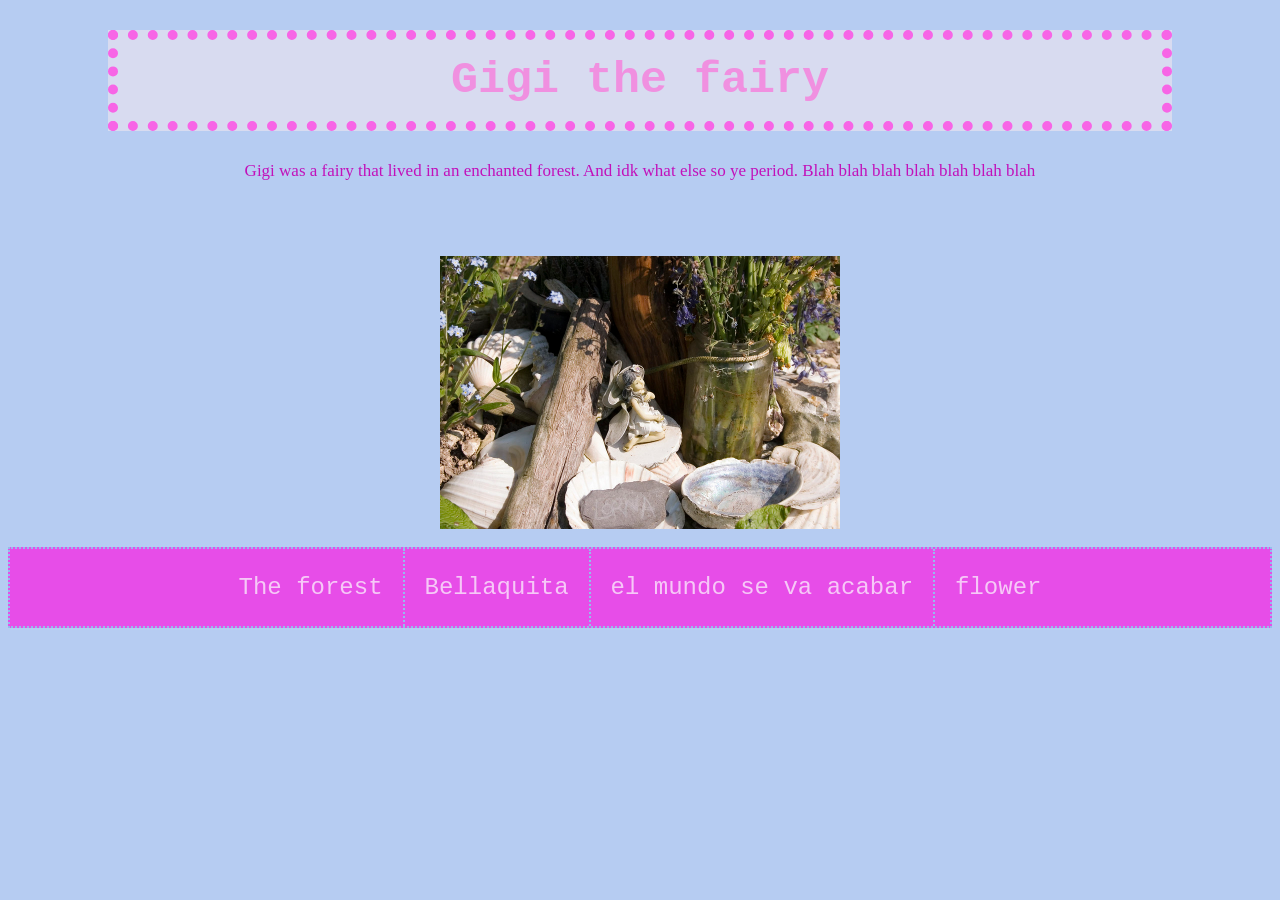
==== index.html @ dafdc54f "Add files via upload" ====
<!DOCTYPE html>
<html>
<head>
	<meta charset="utf-8">
	<meta name="viewport" content="width=device-width, initial-scale=1">
	<title>Gigi</title>
	<link rel="stylesheet" type="text/css" href="styles.css">
</head>
<body>
	<h1>Gigi the fairy</h1>
	<p>Gigi was a fairy that lived in an enchanted forest. And idk what else so ye period. Blah blah blah blah blah blah blah </p>
	<img src="images/fairy.jpg" width="400px" alt="Gigi the Fairy">
	<br>
	<ul>
		<li><a href="landscape.html">The forest</a></li>
		<li><a href="audio.html">Bellaquita</a></li>
		<li><a href="animation.html">el mundo se va acabar</a></li>
		<li><a href="3d.html">flower</a></li>
	</ul>
	
</body>
</html>
---- styles.css ----
body{background-color:#B6CCF2;}

h1{background-color:#D8DBF0;
	margin-left: 100px;
	margin-right: 100px;
	text-align: center;
	font-family: Courier;
	font-size: 45px;
	padding-bottom: 15px;
	padding-top: 15px;
	color:#F090E0 ;
	border-style: dotted;
	border-width: 10px;
	border-color:#F765E6 ;}

p{
	color:#C211BA ;
	font-family:Verdana;
	font-size:17px ;
	margin-left: 75px;
	margin-right: 75px;
	text-align: center;
	margin-bottom: 75px;

}

img{
	display: block;
	margin-left: auto;
	margin-right: auto;
	border-width: 10px;
	border-color:#C710BF;


}


ul{
	list-style-type: none;
	margin: 0;
	padding: 0;
	background-color:#E74DE8 ;
	display: flex;
	justify-content: center;
	border: 2px dotted #95BBED;
}

ul li a {
	display: block;
	color:#F6C8F7;
	padding: 25px 20px;
	text-decoration: none;
	font-family: Courier;
	font-size: 24px;

}
a:hover{
	background-color: white;
	font-size: 32px;
}

li{

	border-right: 2px dotted #95BBED;

}

li:last-child {
	border-right: none;
}
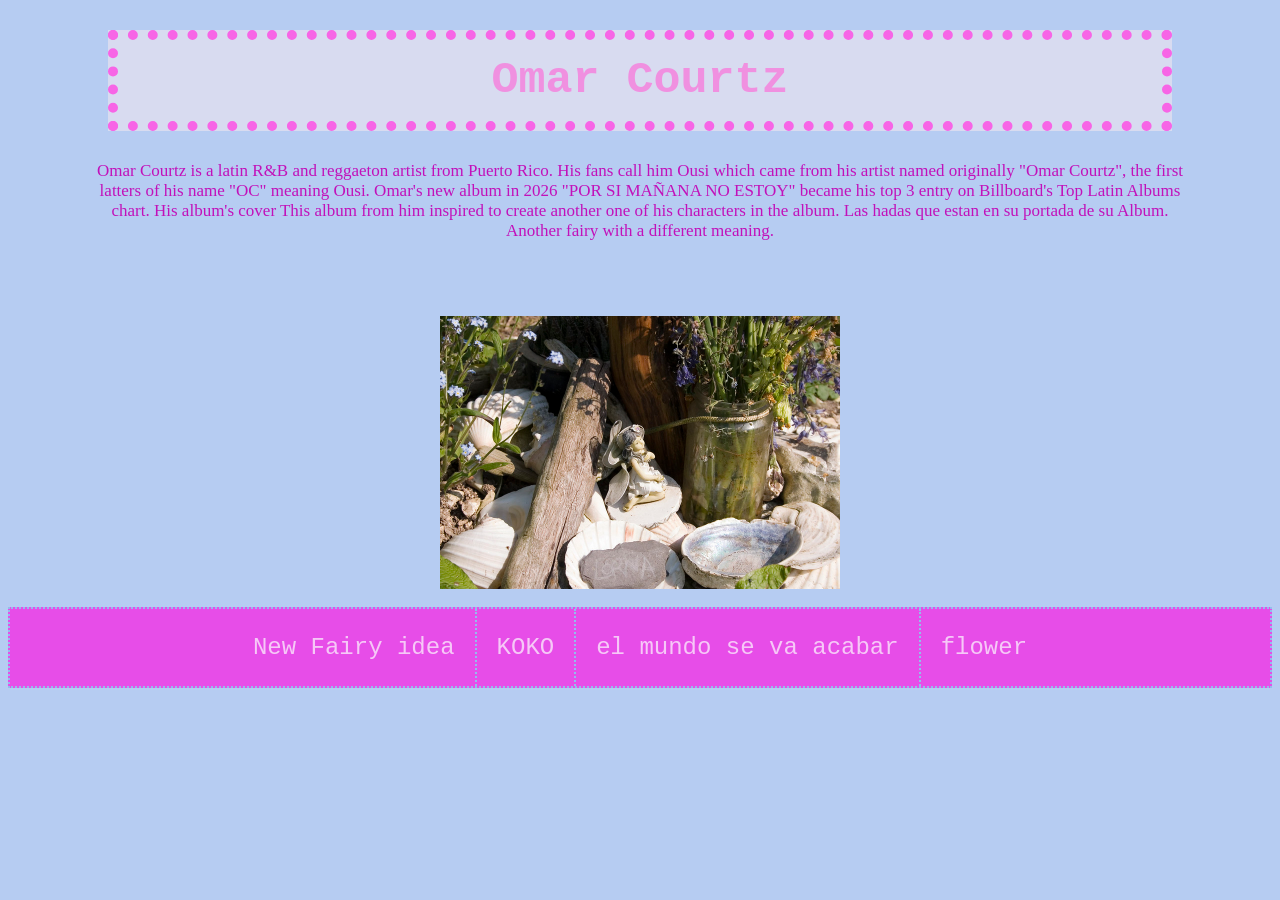
==== commit 83e0d7d0: "Update content and title for Omar Courtz" ====
--- a/index.html
+++ b/index.html
@@ -7,16 +7,18 @@
 	<link rel="stylesheet" type="text/css" href="styles.css">
 </head>
 <body>
-	<h1>Gigi the fairy</h1>
-	<p>Gigi was a fairy that lived in an enchanted forest. And idk what else so ye period. Blah blah blah blah blah blah blah </p>
+	<h1>Omar Courtz</h1>
+	<p>Omar Courtz is a latin R&B and reggaeton artist from Puerto Rico. His fans call him Ousi which came from his artist named originally "Omar Courtz", the first latters of his name "OC" meaning Ousi.
+	Omar's new album in 2026 "POR SI MAÑANA NO ESTOY" became his top 3 entry on Billboard's Top Latin Albums chart. His album's cover
+	This album from him inspired to create another one of his characters in the album. Las hadas que estan en su portada de su Album. Another fairy with a different meaning. </p>
 	<img src="images/fairy.jpg" width="400px" alt="Gigi the Fairy">
 	<br>
 	<ul>
-		<li><a href="landscape.html">The forest</a></li>
-		<li><a href="audio.html">Bellaquita</a></li>
+		<li><a href="landscape.html">New Fairy idea</a></li>
+		<li><a href="audio.html">KOKO</a></li>
 		<li><a href="animation.html">el mundo se va acabar</a></li>
 		<li><a href="3d.html">flower</a></li>
 	</ul>
 	
 </body>
-</html>+</html>
